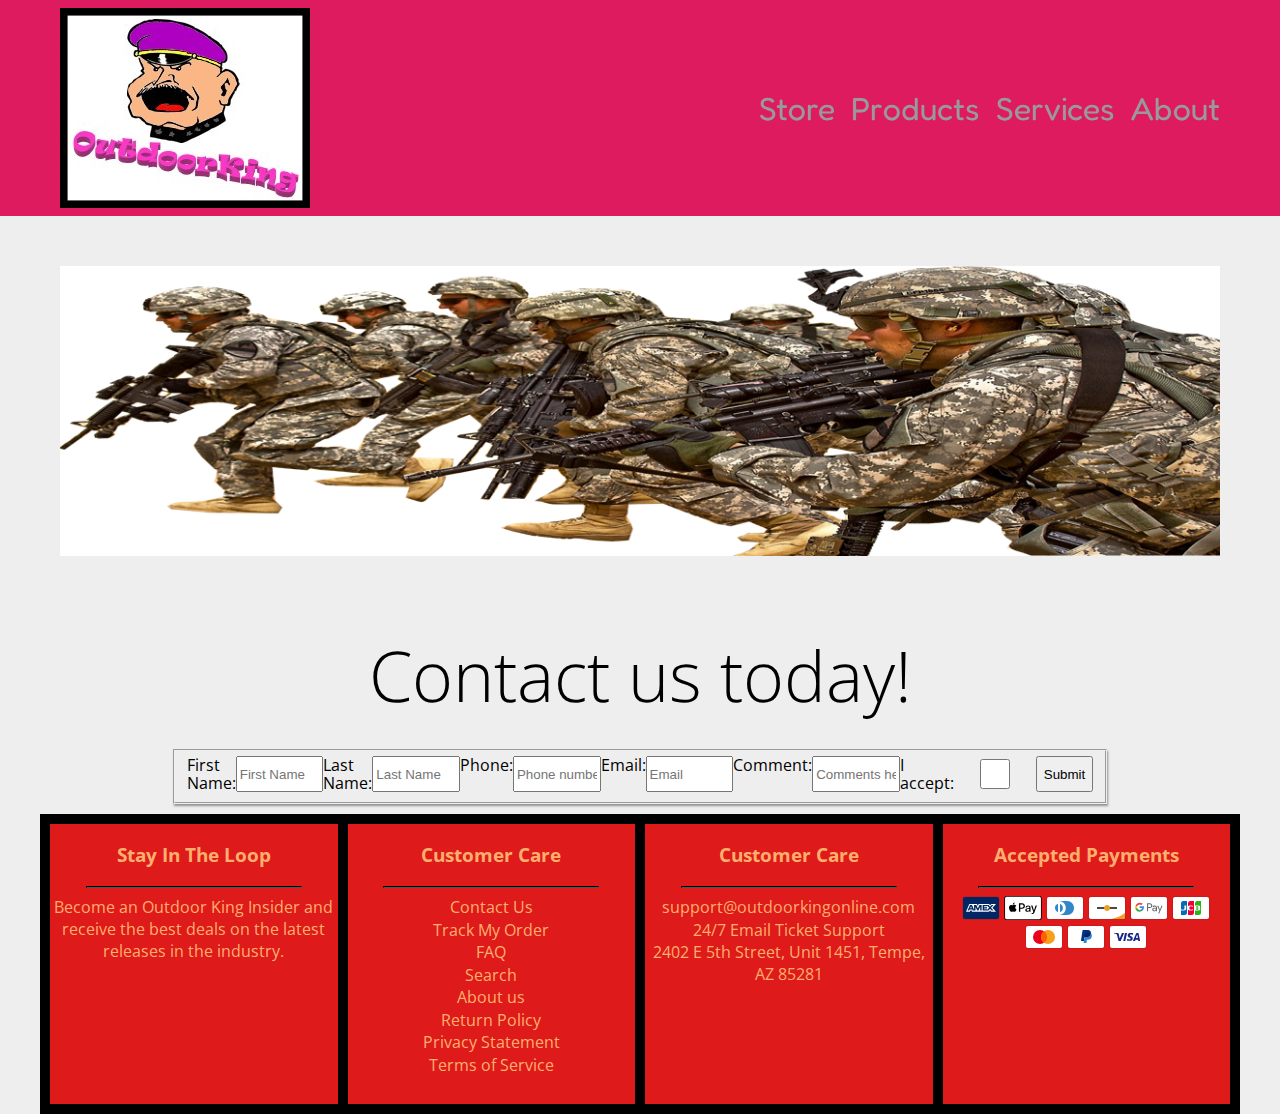
==== about.html @ 70f9a6ab "Added basic forms" ====
<!DOCTYPE html>
<html lang="en">
  <head>
    <meta charset="UTF-8" />
    <meta name="viewport" content="width=device-width, initial-scale=1.0" />
    <meta http-equiv="X-UA-Compatible" content="ie=edge" />
    <title>TEMPLATE</title>
    <link href="https://fonts.googleapis.com/css?family=Open+Sans:300,400" rel="stylesheet" />
    <link href="https://fonts.googleapis.com/css?family=Fredoka+One&display=swap" rel="stylesheet" />
    <link rel="stylesheet" href="css/form.css" >

    <!-- Large devices (desktops, 900px and up) -->
    <link rel="stylesheet" href="css/main.css" />
    <!-- Medium devices (tablets, 900px and down) -->
    <link rel="stylesheet" media="screen and (max-width: 900px)" href="css/_md.css" />
  </head>

  <body>
    <!-- nav 100%-->
    <header class="nav">
      <!-- "nav-inner" = Inner Wrapper, use for grouping items & move with flex -->
      <div class="nav-inner-wrap">
        <div class="site-title">
          <a href="index.html"><img src="images/militærlogo.jpg" alt="logo"/></a>
        </div>
        <nav class="main-nav">
          <ul class="menu">
            <li><a href="#">Store</a></li>
            <li><a href="#">Products</a></li>
            <li><a href="#">Services</a></li>
            <li><a href="#">About</a></li>
          </ul>
        </nav>
      </div>
    </header>

    <!-- .Hero -->
    <div class="hero">
      <div class="hero-inner-wrap">
        <img class="hero-image" src="images/militær.png" alt="image" />
      </div>
    </div>
   
    
    <form>
        <h1>Contact us today!</h1>
        <fieldset id ="formfield">
        <label name="name" id = "name">First Name:</label>
        <input name="namefield" id = "namefield" value="" placeholder="First Name" onkeypress="return isLetterKey(event)"></input>
        <label name="lastname" id = "lastname">Last Name:</label>
        <input name="lastnamefield" id = "lastnamefield" value="" placeholder="Last Name" onkeypress="return isLetterKey(event)"></input>
        <label name="number" id = "number"> Phone:</label>
        <input name="numberfield" id = "numberfield" value="" placeholder="Phone number" onkeypress="return isNumberKey(event)"></input>
        <label name="email" id = email>Email: </label>
        <input name="emailfield" id = "emailfield" value="" placeholder="Email"></input>
        <label name="comment" id = comment>Comment:</label>
        <input name="commentfield" id = commentfield value="" placeholder="Comments here"></input>
        <label name="acceptboc" id = "acceptbox"> I accept: </label>
        <input type="checkbox" name="accept" id="accept"><br>
        <button type="button" onclick="validate()">Submit</button>
    </fieldset>
    </form>
    <script src="js/script.js" type="text/javascript"></script>



    <footer>
      <div>
        <h3>Stay In The Loop</h3>
        <hr />
        <p>Become an Outdoor King Insider and receive the best deals on the latest releases in the industry.</p>
      </div>

      <div>
        <h3>Customer Care</h3>
        <hr />
        <a href="#"><p>Contact Us</p></a>
        <a href="#"><p>Track My Order</p></a>
        <a href="#"><p>FAQ</p></a>
        <a href="#"><p>Search</p></a>
        <a href="#"><p>About us</p></a>
        <a href="#"><p>Return Policy</p></a>
        <a href="#"><p>Privacy Statement</p></a>
        <a href="#"><p>Terms of Service</p></a>
      </div>

      <div>
        <h3>Customer Care</h3>
        <hr />
        <p>support@outdoorkingonline.com</p>
        <p>24/7 Email Ticket Support</p>
        <p>2402 E 5th Street, Unit 1451, Tempe, AZ 85281</p>
      </div>

      <div>
        <h3>Accepted Payments</h3>
        <hr />
        <img src="images/payments/american_express.svg" alt="" />
        <img src="images/payments/apple_pay.svg" alt="" />
        <img src="images/payments/diners_club.svg" alt="" />
        <img src="images/payments/discover.svg" alt="" />
        <img src="images/payments/google_pay.svg" alt="" />
        <img src="images/payments/jcb.svg" alt="" />
        <img src="images/payments/master.svg" alt="" />
        <img src="images/payments/paypal.svg" alt="" />
        <img src="images/payments/visa.svg" alt="" />
      </div>
    </footer>
  </body>
  <script src="js/form.js"></script>
</html>
---- css/form.css ----
form{
    display:block;
    width: 74.5%;
    margin-left: auto;
    margin-right: auto;
}
fieldset{
    display:flex;
    margin-left: auto;
    margin-right: auto;
    box-shadow: 1px 2px 2px rgba(55, 55, 55, 0.5);
    margin: 1%;
}

label {
    float:left;
    line-height: 2vh;
}

h1{
    text-align: center;
    margin:auto;
}

input {
    margin-left: auto;
    margin-right: auto;
    display:block;
    width: 30%;
}

button {
    text-align: center;
    align-items: center;
}
---- css/main.css ----
@import 'variables.css';
/*********************************************
Base Styles
**********************************************/
body {
  margin: 0;
  padding: 0;
  font-family: var(--primary-font);
  background: var(--off-white);
}

* {
  box-sizing: border-box;
}

/* * img {
  display: block;
  line-height: 0;
} */

img {
  max-width: 100%;
}

/*********************************************
Navigation
**********************************************/
.nav {
  background: #de1b5f;
  font-family: 'Fredoka One', cursive;
  font-size: 2rem;
  /* padding y / padding x */
  padding: 0.5rem 0;
  position: -webkit-sticky;
  position: sticky;
  top: 0;
  z-index: 1;
}

.nav-inner-wrap {
  display: flex;
  justify-content: space-between;
  align-items: center;
  max-width: 1200px;
  margin: auto;
  /* padding y / padding x */
  padding: 0 1.25rem;
}

.site-title img {
  padding: 0;
  display: block;
}

.menu {
  display: flex;
  list-style: none;
  padding: 0;
  margin: 0;
}

li {
  /* horizontal space between menu items */
  margin-left: 1rem;
}

a {
  color: var(--lightgrey1);
  text-decoration: none;
}

a:hover {
  color: var(--lightgrey2);
}

/*********************************************
Hero
**********************************************/
.hero {
  /* use for outher margins or full element color */
  margin-top: 50px;
  margin-bottom: 50px;
}

.hero-inner-wrap {
  max-width: 1200px;
  margin: auto;
  /* padding y / padding x */
  padding: 0 1.25rem;
}

/*********************************************
Headings
**********************************************/
h1 {
  margin: 0;
  padding: 1rem;
  /* color: var(--red); */
  font-size: 70px;
  font-weight: 300;
  text-align: center;
}

h2 {
  margin: 0;
  padding: 1rem;
  /* color: var(--green); */
  font-size: 50px;
  font-weight: 300;
  text-align: center;
}

h3 {
  /* color: var(--yellow); */
}

h4 {
  /* color: var(--blue); */
  text-align: right;
}

/*********************************************
index.html - features-2up-areas
**********************************************/
.features-2up-areas {
  /* use for outher margins or full element color */
  /* background: white; */
}

.features-2up-areas-inner-wrap {
  background: white;
  max-width: 1200px;
  margin: auto;
  padding: 1.25rem;
  display: grid;
  grid-gap: 20px;
  grid-template-areas: 'img1 img2 img3 img4 img5';
}

.img1 {
  grid-area: img1;
}

.img2 {
  grid-area: img2;
}

.img3 {
  grid-area: img3;
}

.img4 {
  grid-area: img4;
}

.img5 {
  grid-area: img5;
}

/*********************************************
footer
**********************************************/
footer {
  max-width: 1200px;
  margin: auto;
  display: grid;
  grid-template-columns: 1fr 1fr 1fr 1fr;
  grid-gap: 10px;
  text-align: center;
  background-color: black;
  min-height: 300px;
  padding: 10px;
  color: rgb(255, 175, 109);
}

footer > div {
  background-color: #de1a1b;
}

footer hr {
  width: 75%;
  border-color: black;
}

footer p {
  margin: 0.5px;
}

footer a {
  color: rgb(255, 175, 109);
  transition: 200ms;
}

footer a:hover {
  color: white;
}

@media screen and (max-width: 900px) {
  footer{
    grid-template-columns: 1fr;
  }

  footer > div {
  padding: 50px;
  }
}
---- css/_md.css ----
/* Medium devices (tablets, 900px and down) */

/*********************************************
Navigation
**********************************************/
.nav {
  /* padding y */
  padding: 2.5rem;
}

.nav-inner-wrap {
  display: flex;
  /* Stacks logo + menu items on small screens */
  flex-wrap: wrap;
  justify-content: center;
  align-items: center;
  max-width: 300px;
  margin: auto;
}

.site-title img {
  margin-bottom: 20px;
}

/*********************************************
Headings
**********************************************/

h1 {
  font-size: 50px;
}

h2 {
  font-size: 30px;
}

/*********************************************
index.html - features-2up-areas
**********************************************/
.features-2up-areas-inner-wrap {
  display: grid;
  grid-gap: 40px;
  /* grid-template-columns: 100%; */
  grid-template-areas:
    'img1 img2'
    'img3 img3'
    'img4 img5';
}

/*********************************************
footer
**********************************************/
footer {
  padding: 0.5rem;
}

.footer-inner {
  max-width: 400px;
  margin: auto;
  display: grid;
  grid-template-columns: 1fr;
}
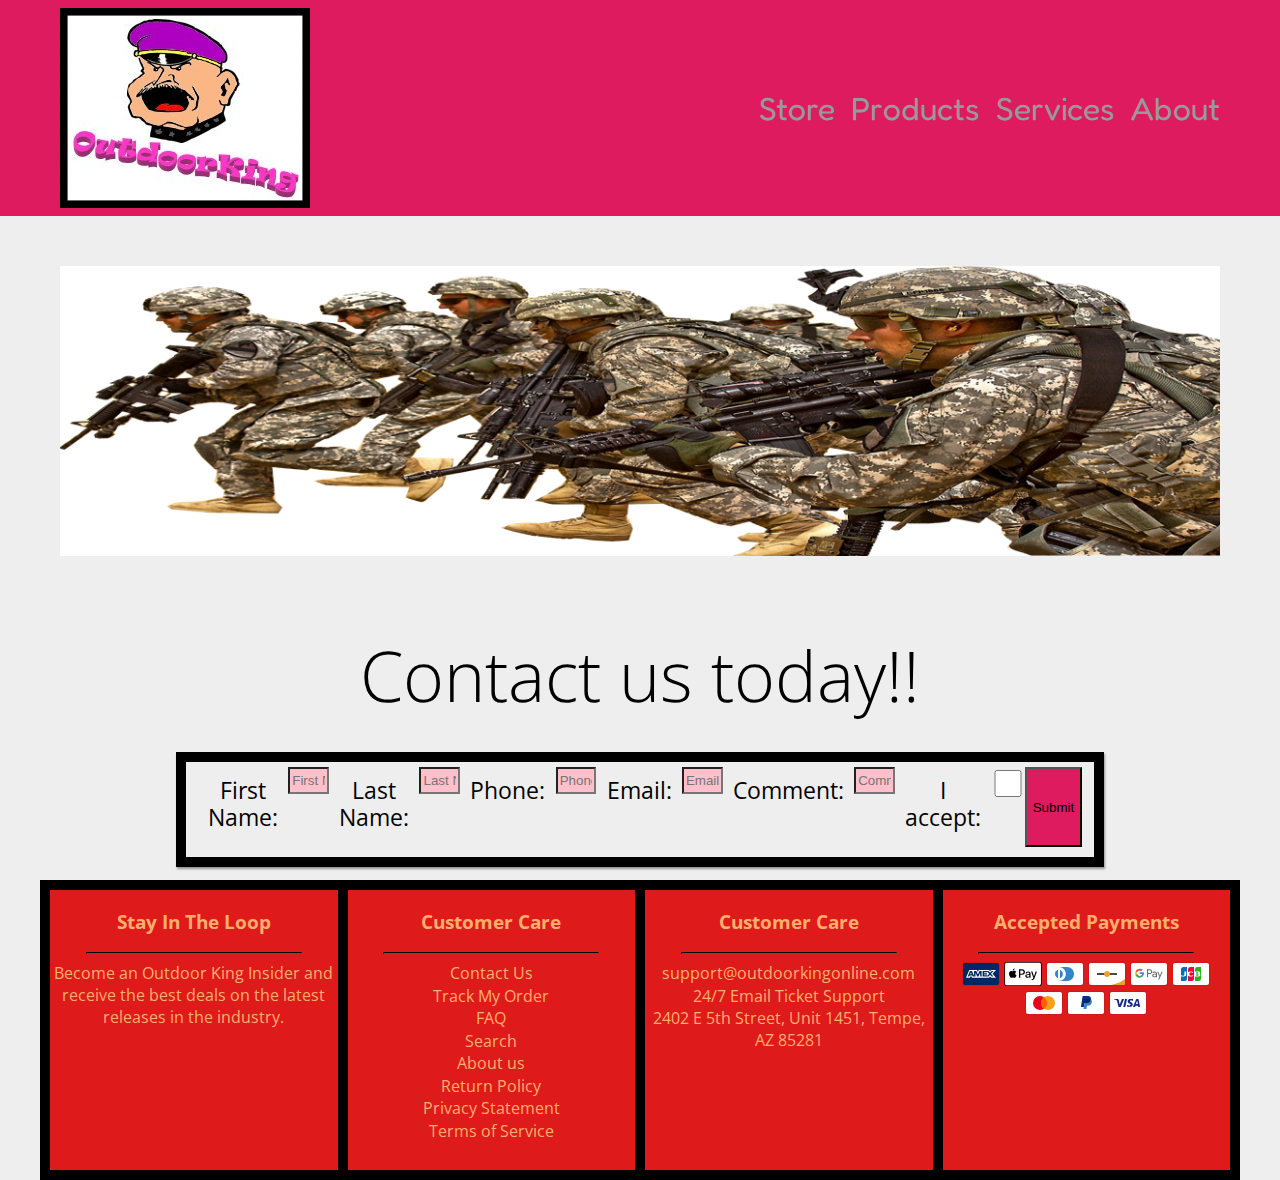
==== commit a5ba54af: "Edited forms" ====
--- a/about.html
+++ b/about.html
@@ -43,7 +43,7 @@
    
     
     <form>
-        <h1>Contact us today!</h1>
+        <h1>Contact us today!!</h1>
         <fieldset id ="formfield">
         <label name="name" id = "name">First Name:</label>
         <input name="namefield" id = "namefield" value="" placeholder="First Name" onkeypress="return isLetterKey(event)"></input>
@@ -60,9 +60,6 @@
         <button type="button" onclick="validate()">Submit</button>
     </fieldset>
     </form>
-    <script src="js/script.js" type="text/javascript"></script>
-
-
 
     <footer>
       <div>
--- a/css/form.css
+++ b/css/form.css
@@ -9,12 +9,15 @@
     margin-left: auto;
     margin-right: auto;
     box-shadow: 1px 2px 2px rgba(55, 55, 55, 0.5);
-    margin: 1%;
+    margin: 1.4vh;
+    border: solid 10px black;
 }
 
 label {
-    float:left;
-    line-height: 2vh;
+    text-align: center;
+    line-height: 3vh;
+    margin: 0.8vw;
+    font-size: 1.8vw;
 }
 
 h1{
@@ -26,10 +29,19 @@
     margin-left: auto;
     margin-right: auto;
     display:block;
-    width: 30%;
+    width: 50%;
+    height: 3vh;
+    background-color: pink;
 }
 
 button {
-    text-align: center;
-    align-items: center;
+    background-color: #de1b5f;
+    margin-left: auto;
+    margin-right: auto;
+    width: 200px;
+    height: 80px;
+}
+
+input:focus{
+    outline-color: red;
 }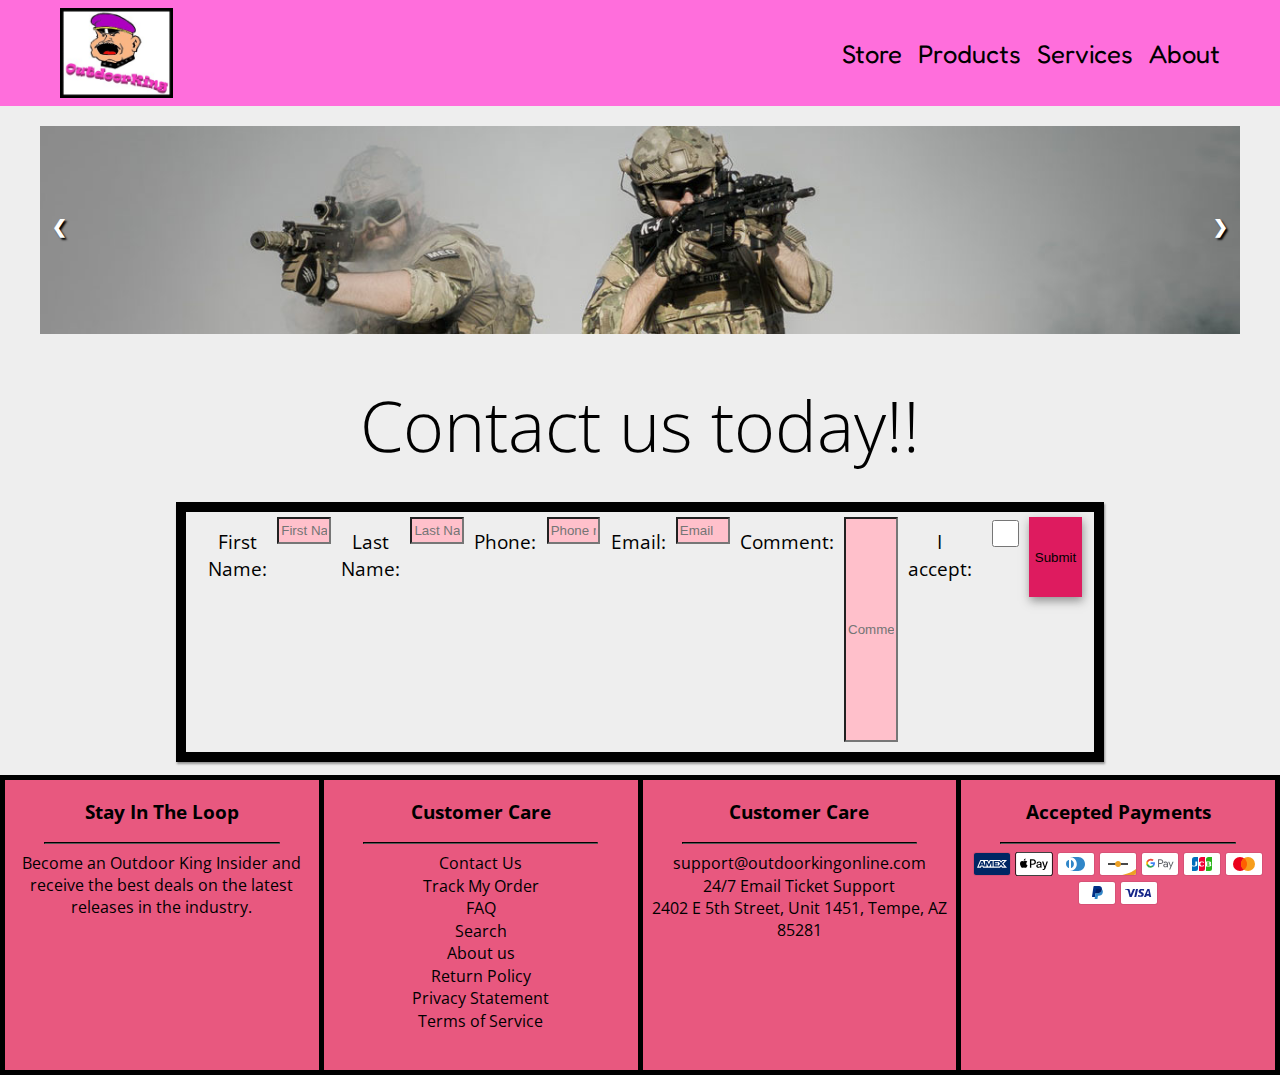
==== commit de3273f0: "Final version testing" ====
--- a/about.html
+++ b/about.html
@@ -8,6 +8,7 @@
     <link href="https://fonts.googleapis.com/css?family=Open+Sans:300,400" rel="stylesheet" />
     <link href="https://fonts.googleapis.com/css?family=Fredoka+One&display=swap" rel="stylesheet" />
     <link rel="stylesheet" href="css/form.css" >
+    <link rel="stylesheet" href="css/slideshow.css" >
 
     <!-- Large devices (desktops, 900px and up) -->
     <link rel="stylesheet" href="css/main.css" />
@@ -21,25 +22,45 @@
       <!-- "nav-inner" = Inner Wrapper, use for grouping items & move with flex -->
       <div class="nav-inner-wrap">
         <div class="site-title">
-          <a href="index.html"><img src="images/militærlogo.jpg" alt="logo"/></a>
+          <a href="index.html"><img src="images/militærlogo.jpg" class="logo-img" alt="logo"/></a>
         </div>
         <nav class="main-nav">
           <ul class="menu">
-            <li><a href="#">Store</a></li>
+            <li><a href="index.html">Store</a></li>
             <li><a href="#">Products</a></li>
-            <li><a href="#">Services</a></li>
-            <li><a href="#">About</a></li>
+            <li><a href="services.html">Services</a></li>
+            <li><a href="about.html">About</a></li>
+
           </ul>
         </nav>
       </div>
     </header>
 
-    <!-- .Hero -->
-    <div class="hero">
-      <div class="hero-inner-wrap">
-        <img class="hero-image" src="images/militær.png" alt="image" />
+<!-- =========SLIDESHOW START======== -->
+
+    <!-- Slideshow container -->
+    <div class="slideshow-container">
+
+      <!-- Full-width images with number and caption text -->
+      <div class="mySlides fade">
+        <img src="images/slideshow/slideshow-img2.jpg" class="slideshow-img">
       </div>
+    
+      <div class="mySlides fade">
+        <img src="images/slideshow/slideshow-img1.jpg" class="slideshow-img">
+      </div>
+    
+      <div class="mySlides fade">
+        <img src="images/slideshow/slideshow-img3.jpg" class="slideshow-img">
+      </div>
+    
+      <!-- Next and previous buttons -->
+      <a class="prev" onclick="plusSlides(-1)">&#10094;</a>
+      <a class="next" onclick="plusSlides(1)">&#10095;</a>
     </div>
+    <br>
+    
+    <!-- ========SLIDESHOW END========= -->
    
     
     <form>
@@ -105,4 +126,5 @@
     </footer>
   </body>
   <script src="js/form.js"></script>
+  <script src="js/slideshow.js"></script>
 </html>
--- a/css/form.css
+++ b/css/form.css
@@ -17,7 +17,7 @@
     text-align: center;
     line-height: 3vh;
     margin: 0.8vw;
-    font-size: 1.8vw;
+    font-size: 1.5vw;
 }
 
 h1{
@@ -40,6 +40,13 @@
     margin-right: auto;
     width: 200px;
     height: 80px;
+    border: none;
+    box-shadow: 1px 4px 9px rgba(55, 55, 55, 0.5);
+}
+
+#commentfield{
+    width: 50%;
+    height: 25vh;
 }
 
 input:focus{
--- a/css/slideshow.css
+++ b/css/slideshow.css
@@ -0,0 +1,83 @@
+* {box-sizing:border-box}
+
+/* Slideshow images*/
+.slideshow-img {
+  width: 100%;
+}
+
+/* Slideshow container */
+.slideshow-container {
+  max-width: 1200px;
+  position: relative;
+  margin: auto;
+  margin-top: 20px;
+}
+
+/* Hide the images by default */
+.mySlides {
+  display: none;
+}
+
+/* Next & previous buttons */
+.prev, .next {
+  cursor: pointer;
+  position: absolute;
+  top: 12%;
+  width: 50%;
+  height: 100%;
+  margin-top: -22px;
+  padding: 7% 1% 1% 1%;
+  color: white;
+  text-shadow: 2px 2px 2px black;
+  font-weight: bold;
+  font-size: 18px;
+  transition: 0.6s ease;
+  border-radius: 0 3px 3px 0;
+  user-select: none;
+}
+
+/* Position the "next button" to the right */
+.next {
+  right: 0;
+  border-radius: 3px 0 0 3px;
+  text-align: right;
+}
+
+/* On hover, add a black background color with a little bit see-through */
+.prev:hover, .next:hover {
+  font-size: 22px;
+}
+
+/* The dots/bullets/indicators */
+.dot {
+  cursor: pointer;
+  height: 15px;
+  width: 15px;
+  margin: 0 2px 16px;
+  background-color: #bbb;
+  border-radius: 50%;
+  display: inline-block;
+  transition: background-color 0.6s ease;
+}
+
+.active, .dot:hover {
+  background-color: #717171;
+}
+
+/* Fading animation */
+.fade {
+  -webkit-animation-name: fade;
+  -webkit-animation-duration: 1.5s;
+  animation-name: fade;
+  animation-duration: 1.5s;
+}
+
+@-webkit-keyframes fade {
+  from {opacity: .4} 
+  to {opacity: 1}
+}
+
+@keyframes fade {
+  from {opacity: .4} 
+  to {opacity: 1}
+}--- a/css/main.css
+++ b/css/main.css
@@ -3,6 +3,7 @@
 Base Styles
 **********************************************/
 body {
+  position:relative;
   margin: 0;
   padding: 0;
   font-family: var(--primary-font);
@@ -22,13 +23,17 @@
   max-width: 100%;
 }
 
+.logo-img {
+  width: 45%;
+}
+
 /*********************************************
 Navigation
 **********************************************/
 .nav {
-  background: #de1b5f;
+  background: #ff6edc;
   font-family: 'Fredoka One', cursive;
-  font-size: 2rem;
+  font-size: 2vw;
   /* padding y / padding x */
   padding: 0.5rem 0;
   position: -webkit-sticky;
@@ -65,28 +70,12 @@
 }
 
 a {
-  color: var(--lightgrey1);
+  color: black;
   text-decoration: none;
 }
 
 a:hover {
   color: var(--lightgrey2);
-}
-
-/*********************************************
-Hero
-**********************************************/
-.hero {
-  /* use for outher margins or full element color */
-  margin-top: 50px;
-  margin-bottom: 50px;
-}
-
-.hero-inner-wrap {
-  max-width: 1200px;
-  margin: auto;
-  /* padding y / padding x */
-  padding: 0 1.25rem;
 }
 
 /*********************************************
@@ -119,6 +108,16 @@
   text-align: right;
 }
 
+section h4{
+
+  text-align: left;
+  margin: 0;
+}
+
+section h3{
+  margin: 0;
+}
+
 /*********************************************
 index.html - features-2up-areas
 **********************************************/
@@ -131,10 +130,12 @@
   background: white;
   max-width: 1200px;
   margin: auto;
+  margin-bottom: 16px;
   padding: 1.25rem;
   display: grid;
   grid-gap: 20px;
   grid-template-areas: 'img1 img2 img3 img4 img5';
+  text-align: center;
 }
 
 .img1 {
@@ -157,24 +158,34 @@
   grid-area: img5;
 }
 
+.img1, .img2, .img3, .img4, .img5 {
+  padding: 8px;
+  border: 1px solid rgba(0, 0, 0, 0.25);
+}
+
+.img1:hover, .img2:hover, .img3:hover, .img4:hover, .img5:hover {
+  box-shadow: 0px 1px 2px rgba(0, 0, 0, 0.5);
+  cursor: pointer;
+  font-size: 17px;
+}
+
 /*********************************************
 footer
 **********************************************/
 footer {
-  max-width: 1200px;
   margin: auto;
   display: grid;
   grid-template-columns: 1fr 1fr 1fr 1fr;
-  grid-gap: 10px;
+  grid-gap: 5px;
   text-align: center;
   background-color: black;
   min-height: 300px;
-  padding: 10px;
-  color: rgb(255, 175, 109);
+  padding: 5px;
+  color: black;
 }
 
 footer > div {
-  background-color: #de1a1b;
+  background-color: #e8587f;
 }
 
 footer hr {
@@ -187,7 +198,7 @@
 }
 
 footer a {
-  color: rgb(255, 175, 109);
+  color: black;
   transition: 200ms;
 }
 
@@ -201,6 +212,6 @@
   }
 
   footer > div {
-  padding: 50px;
+  padding: 5%;
   }
 }
--- a/css/_md.css
+++ b/css/_md.css
@@ -5,7 +5,8 @@
 **********************************************/
 .nav {
   /* padding y */
-  padding: 2.5rem;
+  padding: 0.5rem;
+  font-size: 3.4vw;
 }
 
 .nav-inner-wrap {
@@ -20,6 +21,8 @@
 
 .site-title img {
   margin-bottom: 20px;
+  margin-left:auto;
+  margin-right:auto;
 }
 
 /*********************************************
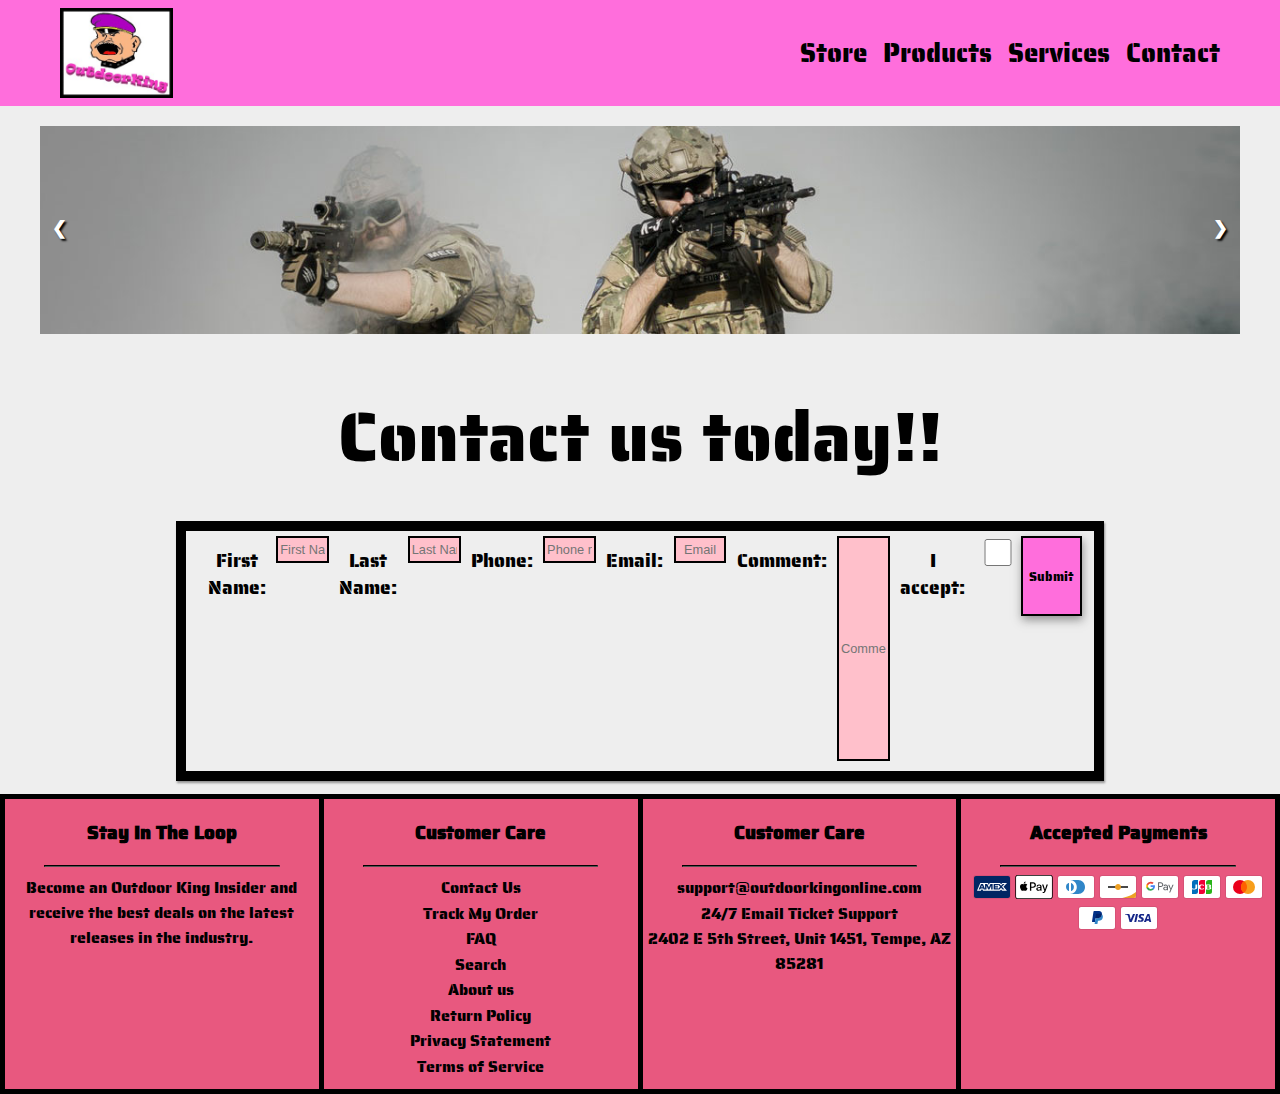
==== commit b83cc01e: "Added hunters to rent a hunter services" ====
--- a/about.html
+++ b/about.html
@@ -7,6 +7,8 @@
     <title>TEMPLATE</title>
     <link href="https://fonts.googleapis.com/css?family=Open+Sans:300,400" rel="stylesheet" />
     <link href="https://fonts.googleapis.com/css?family=Fredoka+One&display=swap" rel="stylesheet" />
+    <link href="https://fonts.googleapis.com/css?family=Saira+Stencil+One&display=swap" rel="stylesheet">
+
     <link rel="stylesheet" href="css/form.css" >
     <link rel="stylesheet" href="css/slideshow.css" >
 
@@ -29,7 +31,7 @@
             <li><a href="index.html">Store</a></li>
             <li><a href="#">Products</a></li>
             <li><a href="services.html">Services</a></li>
-            <li><a href="about.html">About</a></li>
+            <li><a href="about.html">Contact</a></li>
 
           </ul>
         </nav>
--- a/css/form.css
+++ b/css/form.css
@@ -32,17 +32,26 @@
     width: 50%;
     height: 3vh;
     background-color: pink;
+    border: solid 2px black;
+}
+
+input::placeholder{
+    text-align:center;
+    font-size: 1vw;
 }
 
 button {
-    background-color: #de1b5f;
+    background-color: #FF6EDC;
     margin-left: auto;
     margin-right: auto;
     width: 200px;
     height: 80px;
     border: none;
     box-shadow: 1px 4px 9px rgba(55, 55, 55, 0.5);
+    border: solid 2px black;
+    font-family: var(--primary-font);
 }
+
 
 #commentfield{
     width: 50%;
@@ -51,4 +60,18 @@
 
 input:focus{
     outline-color: red;
+}
+
+
+@media only screen and (max-width: 800px){
+    input{
+        width: 80%;
+    }
+    label{
+        font-size: 2vw;
+    }
+    #commentfield{
+        width: 80%;
+    }
+
 }--- a/css/main.css
+++ b/css/main.css
@@ -32,7 +32,7 @@
 **********************************************/
 .nav {
   background: #ff6edc;
-  font-family: 'Fredoka One', cursive;
+  font-family: var(--primary-font);
   font-size: 2vw;
   /* padding y / padding x */
   padding: 0.5rem 0;
@@ -79,6 +79,68 @@
 }
 
 /*********************************************
+Services
+**********************************************/
+
+
+@keyframes move{
+ 0% {transform: translateY(0px);}
+ 100% {transform: translateY(200px);}
+
+}
+.rentbutton{
+  width: 200px;
+  height: 60px;
+  position:relative;
+  margin-bottom: 10%;
+  background-color: #FF6EDC;
+  font-family: var(--primary-font);
+}
+
+
+.leftpos{
+  position:absolute;
+  bottom: 220px;
+  left:10%;
+  z-index: -1;
+  animation-name: move;
+  animation-duration: 2s;
+  animation-iteration-count: infinite;
+  animation-direction: alternate;
+  animation-timing-function: ease-in-out;
+}
+
+.leftImg{
+  width: 100%;
+  height: auto;
+  margin-left:auto;
+  margin-right:auto;
+}
+
+
+.rightpos{
+  position:absolute;
+  bottom: 220px;
+  right:10%;
+  z-index: -1;
+  transform:rotateY(180deg);
+}
+
+.rightImg{
+  width: 100%;
+  height: auto;
+  margin-left:auto;
+  margin-right:auto;
+  animation-name: move;
+  animation-duration: 2s;
+  animation-iteration-count: infinite;
+  animation-direction: alternate;
+  animation-timing-function: ease-in-out;
+}
+
+
+
+/*********************************************
 Headings
 **********************************************/
 h1 {
@@ -110,14 +172,18 @@
 
 section h4{
 
-  text-align: left;
+  text-align: center;
   margin: 0;
 }
 
 section h3{
   margin: 0;
-}
-
+  text-align: center;
+}
+
+section h6{
+  text-align: center;
+}
 /*********************************************
 index.html - features-2up-areas
 **********************************************/
@@ -166,9 +232,15 @@
 .img1:hover, .img2:hover, .img3:hover, .img4:hover, .img5:hover {
   box-shadow: 0px 1px 2px rgba(0, 0, 0, 0.5);
   cursor: pointer;
-  font-size: 17px;
-}
-
+ /*  font-size: 17px; */
+ transform: scale(1.05);
+ transition: all 0.2s ease-in;
+}
+
+.huntertext{
+  margin-bottom: 2.25vw;
+  text-align: center;
+}
 /*********************************************
 footer
 **********************************************/
